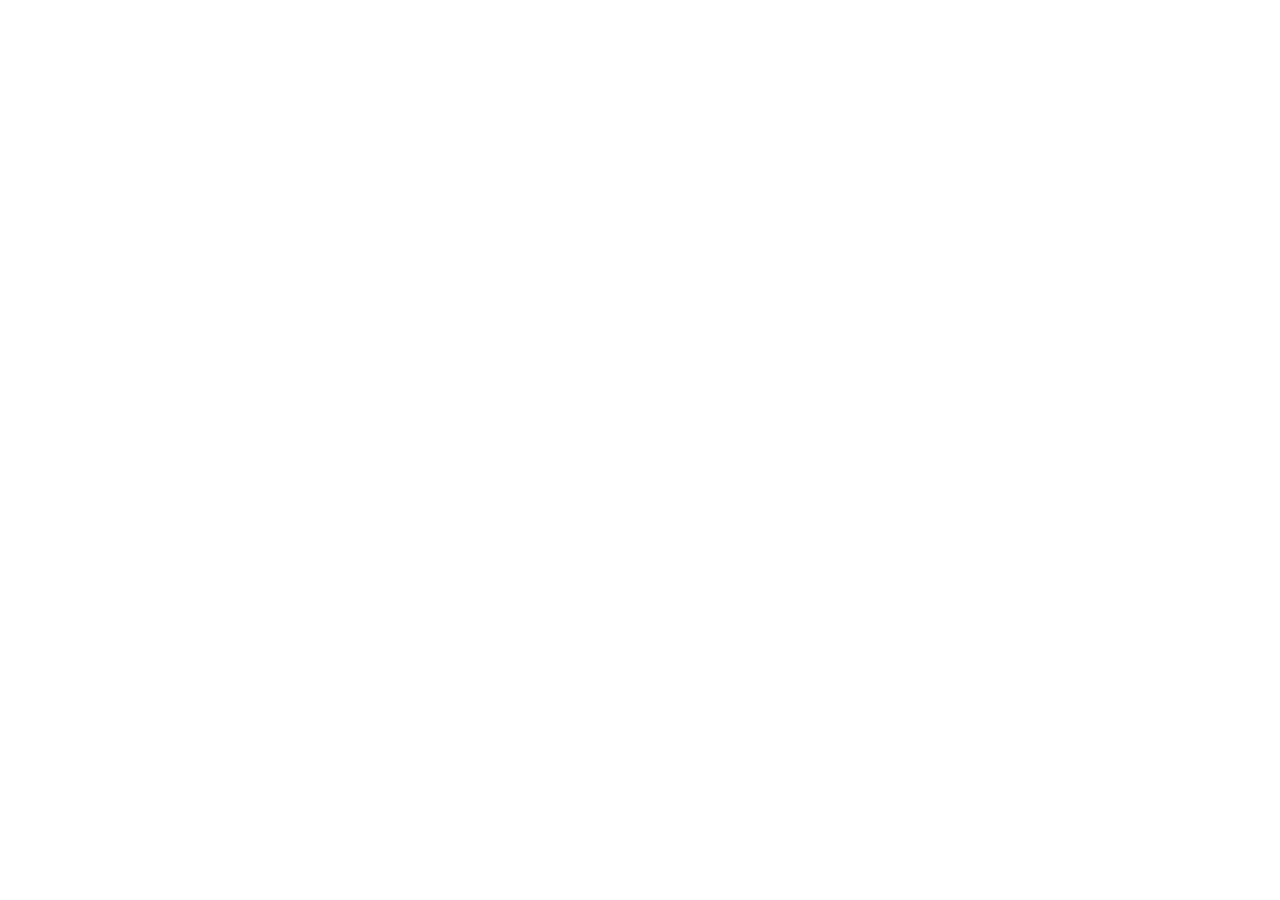
==== contato.html @ 4acc6e40 "Atualização 20/11" ====
<!DOCTYPE html>
<html lang="en">
<head>
    <meta charset="UTF-8">
    <meta name="viewport" content="width=device-width, initial-scale=1.0">
    <title>CAEDI | Entre em Contato</title>
</head>
<body>
    
</body>
</html>
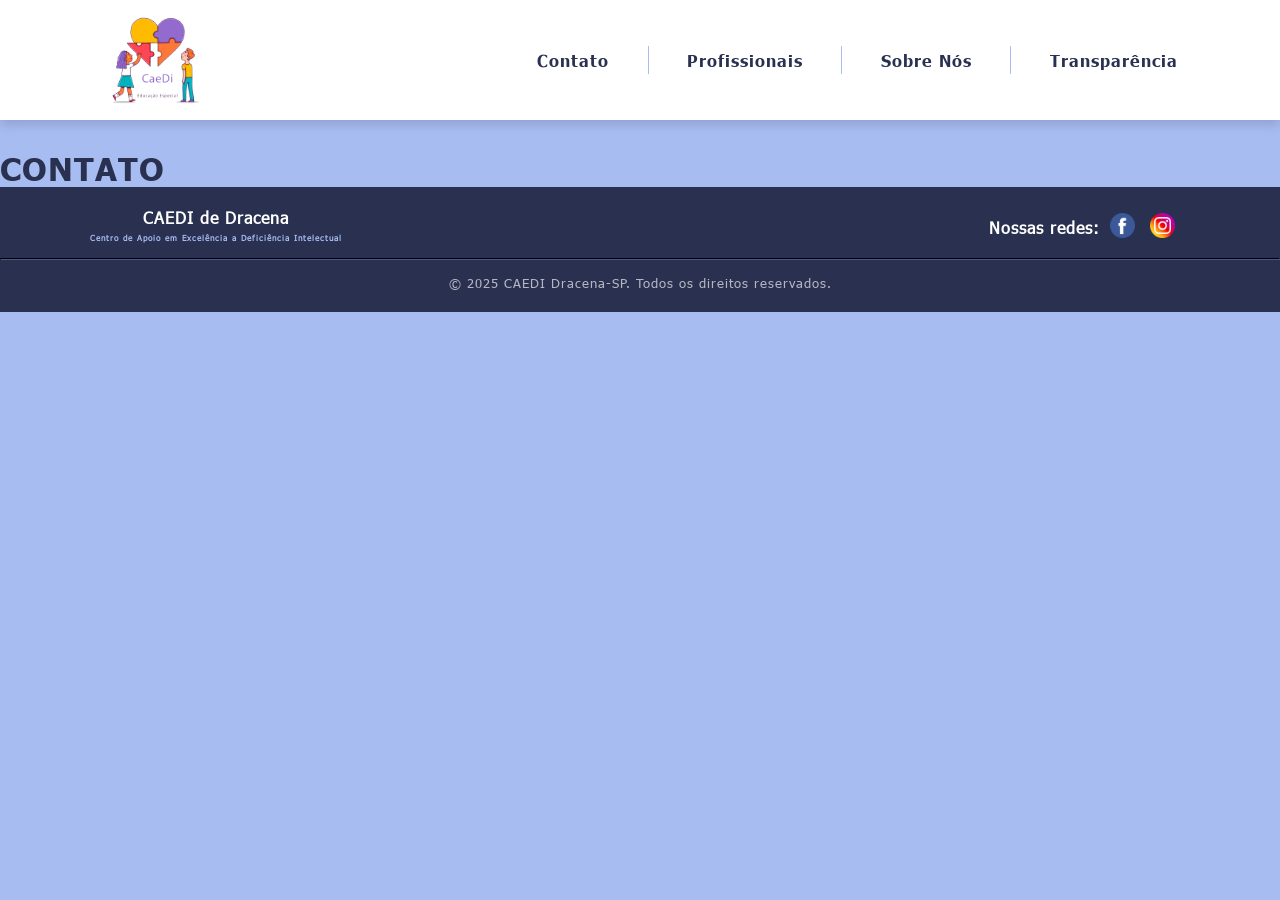
==== commit 35b6bde6: "23/4" ====
--- a/contato.html
+++ b/contato.html
@@ -3,9 +3,58 @@
 <head>
     <meta charset="UTF-8">
     <meta name="viewport" content="width=device-width, initial-scale=1.0">
+    <link rel="shortcut icon" href="caedi educação especial.png" type="image.png">
+    <link rel="stylesheet" href="style.css">
+    <link rel="stylesheet" href="media-query.css">
     <title>CAEDI | Entre em Contato</title>
 </head>
 <body>
+    <header>
+        <div class="container">
+            <a href="index.html" class="items">
+                <img class="items" src="caedi educação especial.png" alt="Logotipo">
+            </a>
+            <span id="burguer" class="material-icons" onclick="clickMenu()" >menu</span>
+            <div class="items" id="menuprincipal">
+                <a class="pags" href="contato.html">Contato</a>
+                <div class="pags" id="linha-vertical"></div>
+                <a class="pags" href="profs.html">Profissionais</a>
+                <div class="pags" id="linha-vertical"></div>
+                <a class="pags" href="sobrenos.html">Sobre Nós</a>
+                <div class="pags" id="linha-vertical"></div>
+                <a class="pags" href="transparencia.html">Transparência</a>
+            </div>
+        </div>
+    </header>
+
     
+    <main>
+        <h1>CONTATO</h1>
+    </main>
+
+
+    <footer>
+        <div class="container">
+            <h1 class="subcontainer" id="caedi">CAEDI de Dracena <br><span>Centro de Apoio em Excelência a Deficiência Intelectual</span></h1>
+            <div class="subcontainer">
+                <h1>Nossas redes:</h1>
+                <a href="https://www.facebook.com/caedi.dracena" target="_blank" rel="nofollow" class="items"><img id="contatos" src="imagens/face.png" alt="facebook" ></a>
+                <a href="https://www.instagram.com/caedidracena/" target="_blank" rel="nofollow" class="items"><img id="contatos" src="imagens/insta.png" alt="facebook" ></a>
+            </div>
+        </div>
+        <hr>
+        <p id="copyright">© 2025 CAEDI Dracena-SP. Todos os direitos reservados.</p>
+    </footer>
+
+
+    <script>
+        function clickMenu() {
+            if (menuprincipal.style.display == 'flex') {
+                menuprincipal.style.display = 'none'
+            } else {
+                menuprincipal.style.display = 'flex'
+            }
+        }
+    </script>
 </body>
 </html>
--- a/style.css
+++ b/style.css
@@ -0,0 +1,431 @@
+@charset "UTF-8";
+
+@font-face {
+    font-family: 'tahoma';
+    src: url(tahoma.ttf), format ('opentype');
+}
+@font-face {
+    font-family: 'tahomabd';
+    src: url('tahomabd.ttf'), format ('opentype');
+}
+:root{
+    --cor1:white;
+    --cor2:#a7bcf1;
+    --cor3:#293050;
+    --cor4:black;
+}
+
+*{
+    letter-spacing: 1px;
+    padding: 0;
+    margin: 0;
+    box-sizing: border-box; /*BORDA FAZ PARTE DO CALCULO DA CAIXA*/
+}
+body{
+    background-color: #a7bcf1;
+    font-family: 'tahoma';
+}
+
+header{
+    padding:10px 5vw 10px 7vw;
+    bottom: 0;
+    background-color: var(--cor1);
+    box-shadow: 0px 5px 10px rgba(0, 0, 0, 0.137);
+
+}
+
+.material-icons{
+    transform: scale(1.5);
+    cursor: pointer;
+}
+
+div.container{
+    display: flex;
+    justify-content: space-between;
+    align-items: center;
+    flex-flow: row nowrap;
+}
+
+header .items{
+    justify-content: flex-end;
+    display: flex;
+    align-items: center;
+    flex-flow: row nowrap;
+    transition: 0.4s;
+}
+
+.pags{
+    align-content: space-around;
+    text-decoration: none;
+    height: 33px;
+    font-family: 'tahomabd';
+    color: var(--cor3);
+    transition: 0.4s;
+}
+
+a.pags{
+    padding: 0 3vw 0 3vw;
+}
+
+a.items:hover{
+    transform: scale(1.1);
+}
+
+.pags:hover{
+    color: var(--cor2);
+    text-decoration: underline;
+    transform: translate(0px, -2px);
+}
+
+a{
+    padding: 0 15px 0 15px;
+    text-align: center;
+}
+
+#linha-vertical {
+  background-color: var(--cor2);
+  width: 1px;
+  height: 28px; 
+  margin: 0 auto; 
+}
+
+header img{
+    height: 100px;   
+}
+/*--------------------------------------------------------------*/
+main{
+    padding-top: 3vh;
+    font-family: 'tahomabd';
+    color: var(--cor3);
+}
+main section.container{
+    display: flex;
+    justify-content: center;
+    align-items: center;
+    flex-flow: row wrap;
+    background-image: url(imagens/20251120_070607.jpg);
+    background-size: cover;
+    background-repeat: no-repeat;
+    background-position: center center;
+    padding: 0 4vw 0 4vw;
+}
+main article#doacao{
+    background-color: var(--cor1);
+    margin: 20px;
+    padding: 10px 30px 40px 30px;
+    width: 90%;
+    max-width: 480px;
+    border-radius: 1cap;
+    text-align: center;
+}
+main article#doacao h1{
+    margin: 10px 0 10px 0;
+    line-height: 1em;
+}
+main article#doacao p{
+    margin-bottom: 25px;
+}
+
+.contribua{
+    margin: auto;
+    width: 85%;
+    padding: 20px;
+    text-align: center;
+    font-size: 0.8em;
+    border-radius: 1cap;
+    background-image: linear-gradient(rgba(255, 0, 0, 0.065), rgba(255, 0, 0, 0.202));
+    box-shadow: 5px 5px 10px rgba(0, 0, 0, 0.058);
+    border-color: #946ace2a;
+    border-width: 2px;
+    border-style: solid;
+    flex-direction: column;
+    display: flex;
+    align-items: center;
+}
+a.botao{
+    background-color: #936ace;
+    border-style: solid;
+    font-size: 1.2em;
+    border-color: rgba(81, 44, 146, 0.459);
+    border-radius: 1cap;
+    display: flex;
+    padding: 8px 4px 12px 10px;
+    transition: 0.5s;
+    text-decoration: none;
+}
+a.botao:hover{
+    transform: scale(1.1);
+}
+a.botao img{
+    margin: auto;
+    align-items: center;
+}
+a.botao h2{
+    padding: 5px;
+    margin: center;
+    align-items: center;
+}
+
+.contribua h2{
+    color: var(--cor1);
+    margin: auto;
+    font-size: 0.9em;
+}
+
+main article#galeria{
+    background-color: var(--cor3);
+    padding: 20px;
+    margin-bottom: 20px;
+    border-radius: 1cap;
+    height: 580px;
+    width: 90%;
+    max-width: 480px;
+}
+
+main #galeriafts{
+    display: flex;
+    align-items: center;
+    justify-content: center;
+}
+
+#iconeft{
+    height: 30px;
+    left: 0;
+    padding: 0;
+    transform: translateY(-4px);
+    margin: 2px;
+    cursor: grab;
+}
+
+main article#galeria h1{
+    padding-left: 10px;
+    color: white;
+    text-align: center;
+    padding-bottom: 10px;
+}
+
+#galeria {
+  padding: 40px 0;
+  text-align: center;
+}
+
+.galeriafotos {
+  position: relative;
+  margin: 0 auto;
+  overflow: hidden;
+}
+
+.cards {
+  display: flex;
+  list-style: none;
+  padding: 0;
+  margin: 0;
+  transition: transform 0.4s ease;
+}
+
+.cards li {
+    margin: 10px;
+}
+
+.cards img {
+    padding: 0 20px 0 20px;
+    margin: auto;
+    width: 420px;
+    height: auto;
+    display: block;
+}
+
+.galeriafotos button {
+    position: absolute;
+    margin: -10px;
+    top: 45%;
+    cursor: pointer;
+    background: transparent;
+    border: none;
+}
+
+.galeriafotos button img{
+    height: 50px;
+    transition: 0.2s;
+}
+
+.galeriafotos button img:hover{
+    opacity: 0.8;
+}
+
+#prev { left: 10px; }
+#next { right: 10px; }
+
+.eventos{
+    padding: 20px 6vw 50px 6vw;
+}
+
+.eventos h1{
+    text-align: center;
+    font-size: 2.4cap;
+    margin-bottom: 10px;
+}
+
+.eventos p{
+    text-align: center;
+    padding-bottom: 10px;
+}
+section.eventos article{
+    background-color: var(--cor1);
+    border-radius: 2cap;
+    padding: 20px 0 15px 0;
+    font-size: 0.6em;
+    margin-top: 18px;
+    display: flex;
+    flex-flow: column nowrap;
+    transition: 0.5s;
+    max-width: 500px;
+}
+
+section.eventos article:hover{
+    transform: scale(1.02);
+}
+.titulo{
+    flex-flow: row nowrap;
+    width: 100%;
+    padding: 0 20px 0 20px;
+}
+.eventos article div{
+    display: flex;
+    flex-direction: row;
+    justify-content: space-between;
+}
+.eventos article img{
+    flex-direction: column;
+    width: 100%;
+    padding: 10px 0 10px 0;
+}
+.eventos article h2{
+    color: var(--cor1);
+    text-decoration: none;
+    transform: translate(0px, -2px);
+    transition: 0.5s;
+    cursor: pointer;    
+}
+.eventos article h2:hover{
+    text-decoration: underline;
+    transform: translate(0px, -2px);
+}
+
+.eventos button{
+    background-color: #936ace;
+    border-style: solid;
+    font-size: 1.2em;
+    border-color: rgba(81, 44, 146, 0.459);
+    border-radius: 1cap;
+    margin: auto;
+    padding: 7px;
+    width: 150px;
+    border-radius: 1cap;
+    transition: 0.5s;
+    border-width: 1.5px;
+}
+
+.eventos button:hover{
+    transform: scale(1.05);
+}
+
+.botaoeventos{
+    margin: auto;
+    background-color: var(--cor2);
+    color: var(--cor3);
+    text-align: center;
+    width: 220px;
+    margin-top: 40px;
+    border-style: solid;
+    font-size: 0.8em;
+    border-width: 0.4cap;
+    border-color: var(--cor3);
+    border-radius: 1cap;
+    display: flex;
+    padding: 8px 4px 12px 10px;
+    transition: 0.5s;
+    text-decoration: none;
+}
+.botaoeventos:hover{
+    transform: scale(1.1);
+    text-decoration: underline;
+    background-color: rgba(255, 0, 0, 0.065);
+}
+.botaoeventos h2{
+    padding: 5px;
+    margin: auto;
+    align-items: center;
+}
+/*---------------------------------------------------------*/
+
+footer{
+    text-align: center;
+    padding-top: 20px;
+    height: 125px;
+    width: 100%;
+    background-color: var(--cor3);
+}
+
+footer div.container{
+    padding: 0 7vw 10px 7vw;
+    justify-content: space-between;
+    align-items: center;
+    flex-flow: row nowrap;
+    display: flex;
+}
+
+#caedi{
+    align-items: center;
+    flex-direction: column;
+}
+
+footer span{
+    color: #a7bcf1;
+    line-height: 20px;
+    font-size: 0.5em;
+}
+
+.subcontainer{
+    justify-content: flex-end;
+    display: flex;
+    align-items: center;
+    flex-flow: row nowrap;
+    transition: 0.4s;
+}
+
+footer .items{
+    align-content: space-around;
+    text-decoration: none;
+    padding-left: 0;
+    transition: 0.4s;
+}
+
+footer h1{
+    text-align: left;
+    color: var(--cor1);
+    font-size: 1em;
+    padding-right: 10px;
+}
+
+p#subtitulo{
+    font-size: 10px;
+}
+
+footer img{
+    height: 25px;
+    width: auto;
+}
+
+footer hr{
+    bottom: 50px;
+    border-color: #1f243b;
+}
+
+footer p#copyright{
+    padding: 15px 0 20px 0;
+    text-align: center;
+    bottom: 0;
+    font-size: 0.8em;
+    color: rgba(255, 255, 255, 0.651);
+}
--- a/media-query.css
+++ b/media-query.css
@@ -0,0 +1,113 @@
+@charset "UTF-8";
+
+@media screen and (max-width: 767.98px){
+    header .container {
+        flex-wrap: wrap; 
+    }
+
+    #menuprincipal {
+        display: none;
+        flex-direction: row; 
+        justify-content: space-around;
+        align-items: center;
+        margin-top: 15px;
+    }
+
+    #burguer{
+        padding-right: 15px;
+        transform: scale(1.6);
+    }
+
+    #menuprincipal a.pags {
+        padding: 5px;
+        font-size: 0.7em;
+    }
+
+    #linha-vertical {
+        display: none;
+    }
+
+    main section.container{
+        padding: 0 0 10px 0;
+    }
+
+    main article#doacao{
+        padding: 15px;
+    }
+    .contribua{
+    width: 90%;}
+
+    .cards img {
+        padding: 0;
+        margin: auto;
+        width: 18.4em;
+        height: auto;
+        display: block;
+    }
+    main article#galeria{
+        border-radius: 1cap;
+        height: auto;
+        width: 90%;
+        max-width: 480px;
+    }
+
+    #iconeft{
+        height: 45px;
+        margin: auto;
+        cursor: grab;
+    }
+
+    main article#galeria h1{
+        font-size: 1.5em;
+        padding: 0px 0 10px 0;
+        text-align: left;
+        margin: 0;
+    }
+
+    .material-icons {
+        display: block; 
+    }
+
+    footer div h1#caedi {
+        display: none;
+    }
+
+    footer p#copyright {
+        font-size: 0.6em;
+        transition: 0.5s;
+    }
+}
+/*------------------------------------*/
+
+@media screen and (min-width: 768px){
+    #burguer {
+        display: none;
+    }
+
+    #menuprincipal {
+        display: flex !important; 
+    }
+
+    main article#doacao{
+        width: 46%;
+    }
+
+    main article#galeria{
+        width: 46%;
+    }
+
+    .itemseventos{
+        display: flex;
+        gap: 10px;
+        flex-flow: row wrap;
+    }
+    section.eventos article{
+        width: 41vw;
+    }
+}
+
+@media screen and (min-width: 1080px){
+    section.eventos article{
+        width: 20.5vw;
+    }
+}
